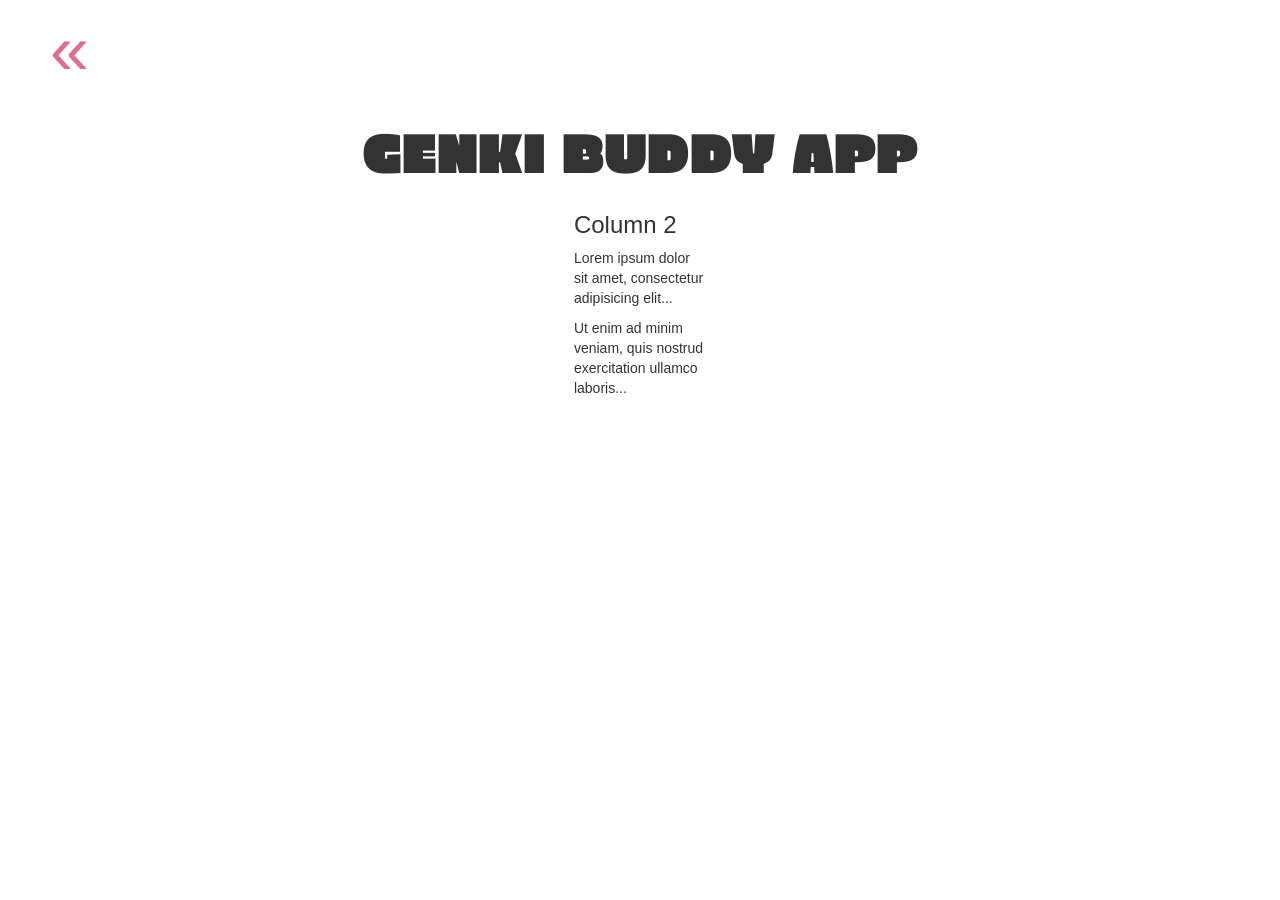
==== projects/computervision.html @ 9efdfa74 "Update Initial bootstrap website" ====
<!DOCTYPE html>
<html lang="en">
<head>
  <title>Bootstrap Example</title>
  <meta charset="utf-8">
  <meta name="viewport" content="width=device-width, initial-scale=1">
  <link rel="stylesheet" href="https://maxcdn.bootstrapcdn.com/bootstrap/3.4.1/css/bootstrap.min.css">
  <script src="https://ajax.googleapis.com/ajax/libs/jquery/3.5.1/jquery.min.js"></script>
  <script src="https://maxcdn.bootstrapcdn.com/bootstrap/3.4.1/js/bootstrap.min.js"></script>
  <link href="https://fonts.googleapis.com/css2?family=Erica+One&family=Open+Sans&display=swap" rel="stylesheet">
  <link rel="stylesheet" href="projects.css">
</head>
<body>

<div id="backArrow">
    <a href="../index.html#portfolio">&laquo;</a>
</div>
    
<div class="container-fluid bg-3 text-center">
  <h1>GENKI BUDDY APP</h1>
</div>
  
<div class="container">
  <div class="row">
    <div class="col-sm-4">
      
    </div>
    <div class="col-sm-4">
      <h3>Column 2</h3>
      <p>Lorem ipsum dolor sit amet, consectetur adipisicing elit...</p>
      <p>Ut enim ad minim veniam, quis nostrud exercitation ullamco laboris...</p>
    </div>
  </div>
</div>

</body>
</html>
---- projects/projects.css ----
#backArrow{
    font-size: 5em;
    margin-left: 50px;
}
#backArrow a{
    color: palevioletred;
}
h1{
   font-family: 'Erica One', sans-serif;
    font-size: 4em;
}
.container{
    display:flex;
    align-items: center;
    justify-content: center;
}
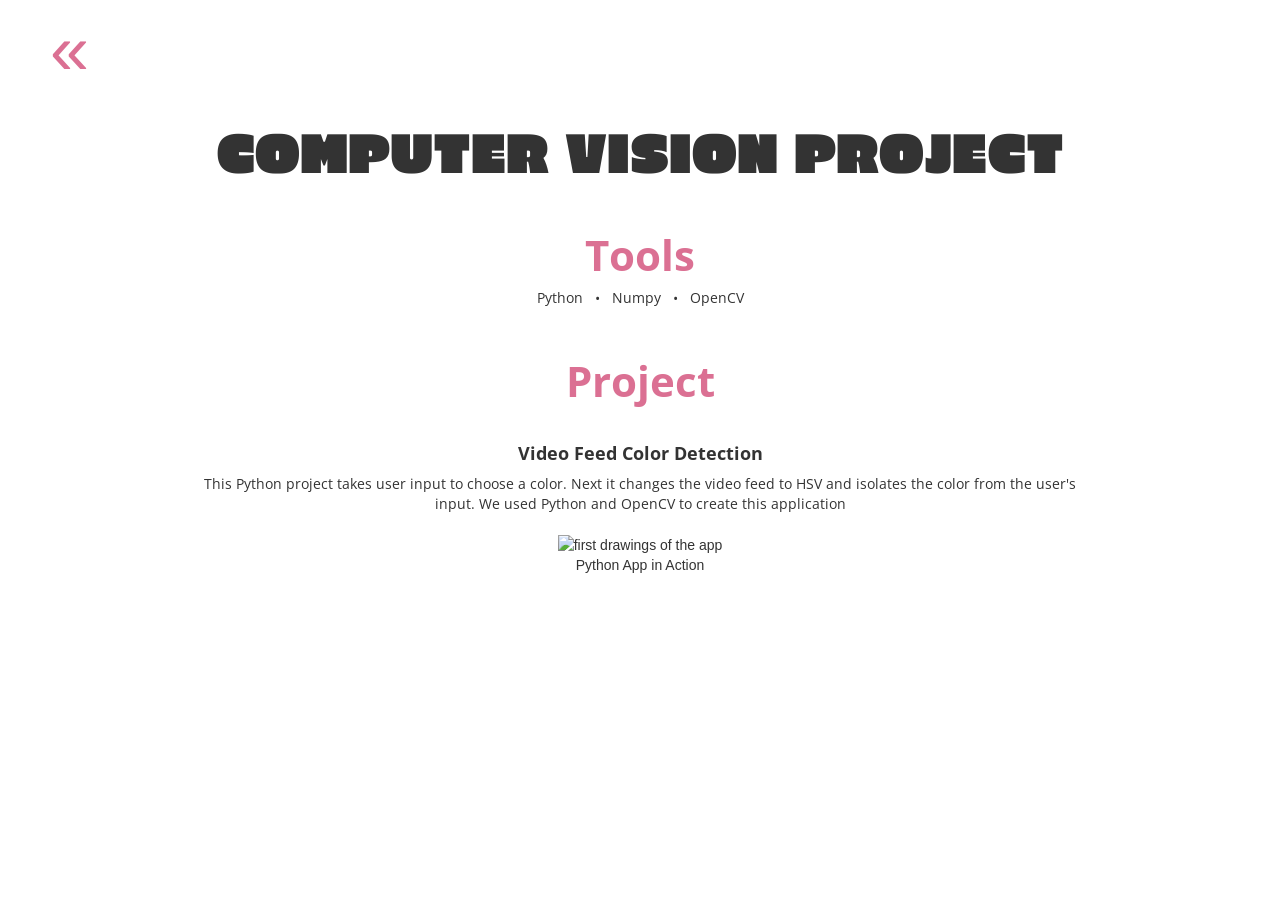
==== commit 1cf52d10: "Add project content and adjust the about section spacing" ====
--- a/projects/computervision.html
+++ b/projects/computervision.html
@@ -16,21 +16,29 @@
     <a href="../index.html#portfolio">&laquo;</a>
 </div>
     
-<div class="container-fluid bg-3 text-center">
-  <h1>GENKI BUDDY APP</h1>
-</div>
+<div class="container-fluid text-center" id="projContent">
+  <h1>COMPUTER VISION PROJECT</h1>
+
+    <h3>Tools </h3>
+        <p> Python &nbsp; • &nbsp; Numpy &nbsp; • &nbsp; OpenCV </p>
   
-<div class="container">
-  <div class="row">
-    <div class="col-sm-4">
+        <h3>Project</h3>
+    
+        <h4>Video Feed Color Detection</h4>
+         <p>This Python project takes user input to choose a color. Next it changes the video feed to HSV and isolates the color from the user's input.  We used Python and OpenCV to create this application </p>
+         <figure>
+                    <img src="../assets/colors/colors.gif" alt="first drawings of the app" width= 600px>
+                    <figcaption>Python App in Action</figcaption>    
+                </figure>
+        
+        
+
       
-    </div>
-    <div class="col-sm-4">
-      <h3>Column 2</h3>
-      <p>Lorem ipsum dolor sit amet, consectetur adipisicing elit...</p>
-      <p>Ut enim ad minim veniam, quis nostrud exercitation ullamco laboris...</p>
-    </div>
-  </div>
+      
+     
+ 
+    
+
 </div>
 
 </body>
--- a/projects/projects.css
+++ b/projects/projects.css
@@ -9,8 +9,35 @@
    font-family: 'Erica One', sans-serif;
     font-size: 4em;
 }
-.container{
-    display:flex;
-    align-items: center;
-    justify-content: center;
-}+h3 {
+    font-family: 'Open Sans', sans-serif;
+    font-weight: bolder;
+    color: palevioletred;
+    font-size: 3em;
+    margin-top: 50px;
+}
+h4{
+    font-family: 'Open Sans', sans-serif;
+    font-weight: bolder;
+    margin-top: 40px;
+}
+p{
+    font-family: 'Open Sans', sans-serif;
+    
+}
+figure{
+    margin-bottom: 30px;
+    margin-top: 20px;
+}
+
+
+
+/* format content for large screen 
+so that text does not span the entire width */
+@media only screen and (min-width: 700px){
+    #projContent{
+        padding-left: 200px;
+        padding-right: 200px;
+    }
+}
+
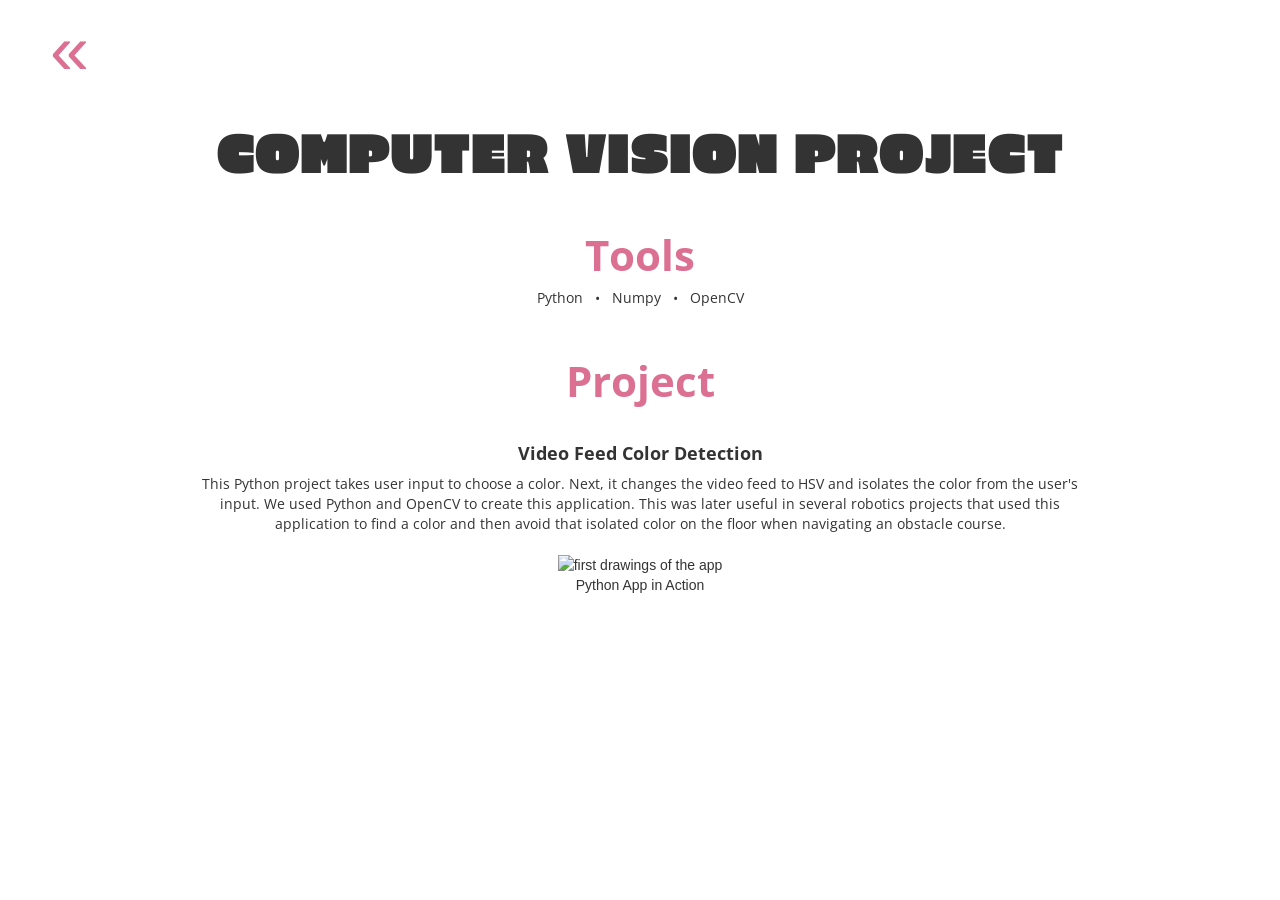
==== commit 8063e35b: "Fix layout of projects and finalize project info" ====
--- a/projects/computervision.html
+++ b/projects/computervision.html
@@ -25,7 +25,7 @@
         <h3>Project</h3>
     
         <h4>Video Feed Color Detection</h4>
-         <p>This Python project takes user input to choose a color. Next it changes the video feed to HSV and isolates the color from the user's input.  We used Python and OpenCV to create this application </p>
+         <p>This Python project takes user input to choose a color. Next, it changes the video feed to HSV and isolates the color from the user's input.  We used Python and OpenCV to create this application. This was later useful in several robotics projects that used this application to find a color and then avoid that isolated color on the floor when navigating an obstacle course.</p>
          <figure>
                     <img src="../assets/colors/colors.gif" alt="first drawings of the app" width= 600px>
                     <figcaption>Python App in Action</figcaption>    
